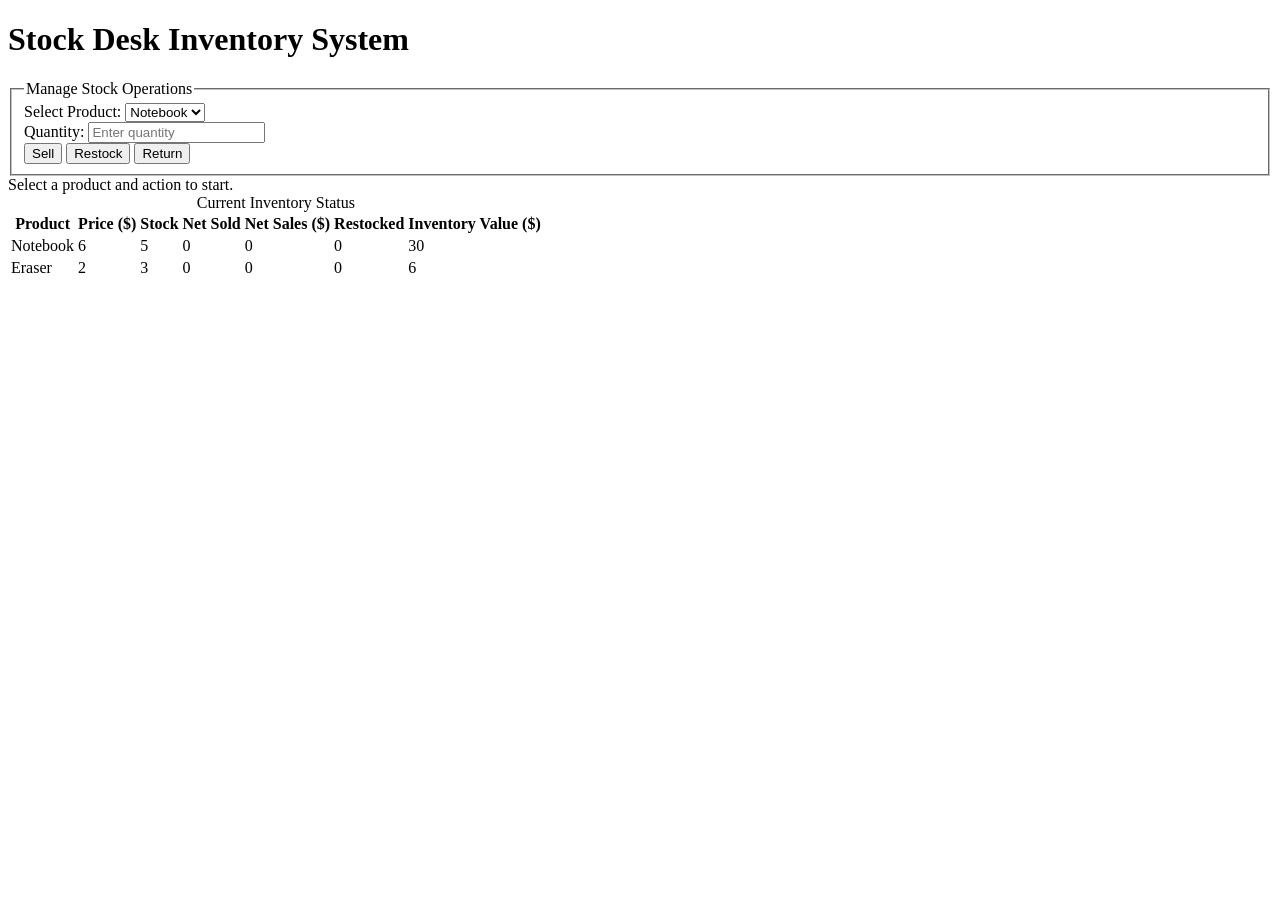
==== day8/index.html @ 40c0f87e "Rename index.html to day8/index.html" ====
<!DOCTYPE html>
<html lang="en">
<head>
  <meta charset="UTF-8">
  <meta name="viewport" content="width=device-width, initial-scale=1.0">
  <title>Stock Desk UI - Day 8</title>
  <link rel="stylesheet" href="styles.css">
  <script src="app.js" defer></script>
</head>
<body>
  <main class="container">
    <h1>Stock Desk Inventory System</h1>

    <!-- Form Section -->
    <form id="stock-form" onsubmit="event.preventDefault();">
      <fieldset>
        <legend>Manage Stock Operations</legend>

        <div class="form-group">
          <label for="product-select">Select Product:</label>
          <select id="product-select">
            <option value="Notebook">Notebook</option>
            <option value="Eraser">Eraser</option>
          </select>
        </div>

        <div class="form-group">
          <label for="quantity-input">Quantity:</label>
          <input type="number" id="quantity-input" min="1" step="1" placeholder="Enter quantity" required>
        </div>

        <div class="actions">
          <button type="button" id="sell-btn">Sell</button>
          <button type="button" id="restock-btn">Restock</button>
          <button type="button" id="return-btn">Return</button>
        </div>
      </fieldset>
    </form>

    <!-- Result / Status Message -->
    <div id="result" role="status" aria-live="polite" class="message-box">
      Select a product and action to start.
    </div>

    <!-- Inventory Table -->
    <div class="table-wrapper">
      <table>
        <caption>Current Inventory Status</caption>
        <thead>
          <tr>
            <th>Product</th>
            <th>Price ($)</th>
            <th>Stock</th>
            <th>Net Sold</th>
            <th>Net Sales ($)</th>
            <th>Restocked</th>
            <th>Inventory Value ($)</th>
          </tr>
        </thead>
        <tbody id="inventory-tbody">
          <!-- Rows rendered dynamically via app.js -->
        </tbody>
      </table>
    </div>
  </main>
</body>
</html>
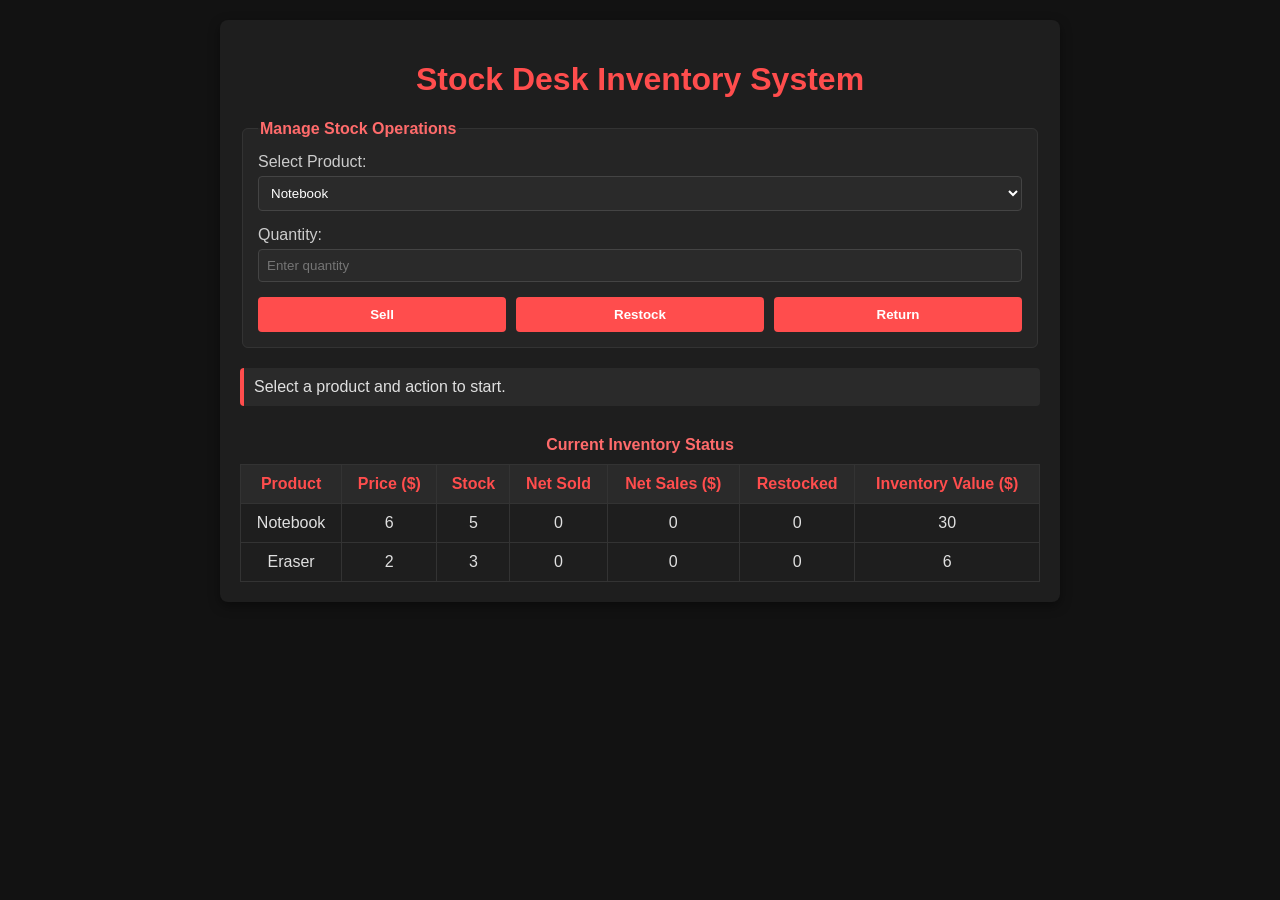
==== commit e0723d22: "Fix HTML encoding issues in index.html" ====
--- a/day8/index.html
+++ b/day8/index.html
@@ -1,4 +1,3 @@
-
 <!DOCTYPE html>
 <html lang="en">
 <head>
--- a/day8/styles.css
+++ b/day8/styles.css
@@ -0,0 +1,126 @@
+
+body {
+  font-family: Arial, sans-serif;
+  background-color: #121212; 
+  color: #e0e0e0;
+  margin: 0;
+  padding: 20px;
+}
+
+.container {
+  max-width: 800px;
+  margin: 0 auto;
+  background: #1e1e1e; 
+  padding: 20px;
+  border-radius: 8px;
+  box-shadow: 0 4px 12px rgba(0, 0, 0, 0.4);
+}
+
+h1 {
+  text-align: center;
+  color: #ff4d4d; 
+}
+
+fieldset {
+  border: 1px solid #333;
+  border-radius: 6px;
+  padding: 15px;
+  margin-bottom: 20px;
+  background-color: #252525;
+}
+
+legend {
+  color: #ff6b6b;
+  font-weight: bold;
+}
+
+.form-group {
+  margin-bottom: 15px;
+}
+
+label {
+  display: block;
+  margin-bottom: 5px;
+  color: #ccc;
+}
+
+select, input[type="number"] {
+  width: 100%;
+  padding: 8px;
+  box-sizing: border-box;
+  background-color: #2a2a2a;
+  border: 1px solid #444;
+  color: #fff;
+  border-radius: 4px;
+}
+
+.actions {
+  display: flex;
+  gap: 10px;
+}
+
+button {
+  flex: 1;
+  padding: 10px;
+  border: none;
+  border-radius: 4px;
+  font-weight: bold;
+  cursor: pointer;
+  background-color: #ff4d4d;
+  color: #fff;
+  transition: background 0.2s;
+}
+
+button:hover {
+  background-color: #e03b3b;
+}
+
+.message-box {
+  padding: 10px;
+  margin-bottom: 20px;
+  border-radius: 4px;
+  background-color: #2a2a2a;
+  border-left: 4px solid #ff4d4d;
+}
+
+.message-box.error {
+  border-left-color: #ff3333;
+  color: #ff9999;
+}
+
+.message-box.success {
+  border-left-color: #4cd137;
+  color: #4cd137;
+}
+
+/* Table Styling */
+.table-wrapper {
+  overflow-x: auto;
+}
+
+table {
+  width: 100%;
+  border-collapse: collapse;
+  margin-top: 10px;
+}
+
+caption {
+  font-weight: bold;
+  margin-bottom: 10px;
+  color: #ff6b6b;
+}
+
+th, td {
+  border: 1px solid #333;
+  padding: 10px;
+  text-align: center;
+}
+
+th {
+  background-color: #2a2a2a;
+  color: #ff4d4d;
+}
+
+td {
+  background-color: #1e1e1e;
+}
